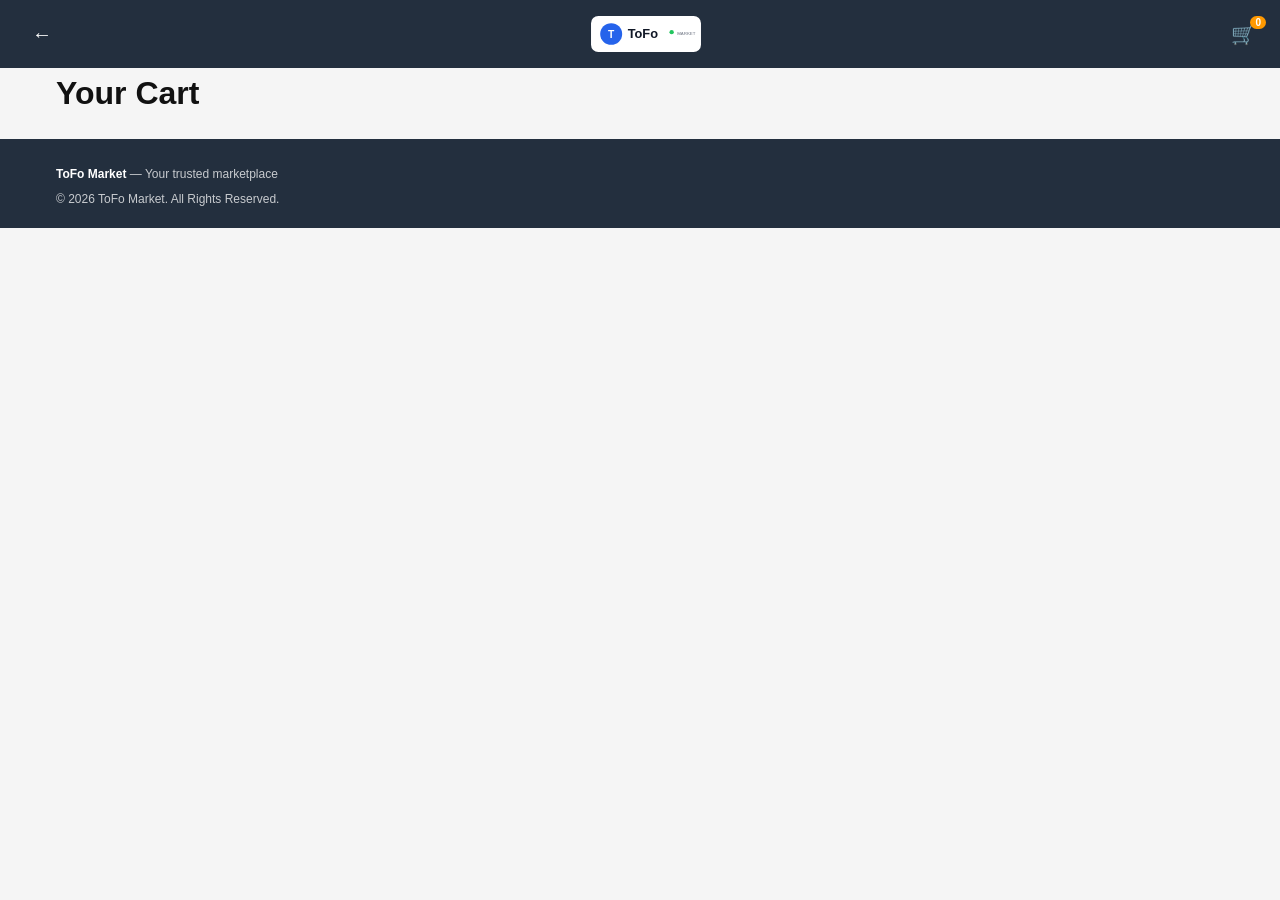
==== cart.html @ 0713bb6c "Create cart.html" ====
<!DOCTYPE html>
<html lang="en" dir="ltr">
<head>
    <meta charset="UTF-8" />
    <meta name="viewport" content="width=device-width, initial-scale=1.0" />
    <title>Your Cart — ToFo Market</title>

    <link rel="stylesheet" href="css/theme.css" />
    <link rel="stylesheet" href="css/style.css" />
    <link rel="stylesheet" href="css/responsive.css" />
</head>
<body>

<header class="tf-header">
    <div class="tf-header__top">
        <a href="index.html" class="tf-back-btn" aria-label="Back to home">←</a>
        <a href="index.html" class="tf-logo">
            <img src="assets/images/logo.svg" alt="ToFo Market Logo">
        </a>
        <div class="tf-header__top-actions">
            <button class="tf-cart-icon" aria-label="Cart">
                🛒<span class="tf-cart-count">0</span>
            </button>
        </div>
    </div>
</header>

<main class="tf-container">
    <h1 class="tf-cart__title">Your Cart</h1>
    <div id="cart-content">
        <!-- JS yahan cart items ya "empty cart" dikhayega -->
    </div>
</main>

<footer class="tf-footer">
    <div class="tf-container tf-footer__row">
        <div><strong>ToFo Market</strong> — Your trusted marketplace</div>
        <div>© 2026 ToFo Market. All Rights Reserved.</div>
    </div>
</footer>

<script src="js/components/loading.js"></script>
<script src="js/components/error.js"></script>
<script src="js/components/cart.js"></script>
<script src="js/pages/cart.js"></script>

</body>
  </html>
---- css/theme.css ----
/* ======================================================
   TOFO MARKET - GLOBAL THEME
   Version: 1.0
====================================================== */

:root{

/* Brand Colors */

--primary:#FF9900;
--primary-hover:#E68A00;

--secondary:#232F3E;
--secondary-light:#37475A;

--success:#28A745;
--danger:#DC3545;
--warning:#FFC107;
--info:#17A2B8;

/* Background */

--bg:#F5F5F5;
--surface:#FFFFFF;
--card:#FFFFFF;

/* Text */

--text:#111111;
--text-light:#666666;
--text-white:#FFFFFF;

/* Border */

--border:#DDDDDD;

/* Radius */

--radius-xs:4px;
--radius-sm:8px;
--radius-md:12px;
--radius-lg:18px;
--radius-xl:25px;

/* Shadow */

--shadow-sm:0 2px 6px rgba(0,0,0,.08);
--shadow-md:0 6px 15px rgba(0,0,0,.12);
--shadow-lg:0 12px 30px rgba(0,0,0,.18);

/* Typography */

--font-family:
"Inter",
"Segoe UI",
Roboto,
Arial,
sans-serif;

--font-xs:12px;
--font-sm:14px;
--font-md:16px;
--font-lg:20px;
--font-xl:28px;
--font-xxl:36px;

/* Layout */

--container:1400px;

--space-1:4px;
--space-2:8px;
--space-3:12px;
--space-4:16px;
--space-5:20px;
--space-6:24px;
--space-7:32px;
--space-8:48px;

/* Transition */

--transition:0.25s ease;

}

/* Reset */

*{
margin:0;
padding:0;
box-sizing:border-box;
}

html{
scroll-behavior:smooth;
}

body{

font-family:var(--font-family);

background:var(--bg);

color:var(--text);

font-size:var(--font-md);

line-height:1.6;

  }
---- css/style.css ----
/* ======================================================
   TOFO MARKET - MAIN STYLE (Amazon-style rebuild)
   Version: 2.0
====================================================== */

.tf-container {
    width: 100%;
    max-width: 1200px;
    margin: 0 auto;
    padding: 0 16px;
    box-sizing: border-box;
}

/* ================= HEADER ================= */

.tf-header {
    background: var(--secondary);
    color: white;
}

.tf-header__top {
    display: flex;
    align-items: center;
    justify-content: space-between;
    gap: 12px;
    padding: 12px 16px;
}

.tf-hamburger {
    background: transparent;
    border: none;
    color: white;
    font-size: 22px;
    cursor: pointer;
    padding: 4px;
}

.tf-logo img {
    width: 110px;
    height: auto;
    display: block;
}

.tf-header__top-actions {
    display: flex;
    align-items: center;
    gap: 14px;
}

.tf-signin-link {
    background: transparent;
    border: none;
    color: white;
    font-size: 13px;
    cursor: pointer;
}

.tf-cart-icon {
    background: transparent;
    border: none;
    color: white;
    font-size: 20px;
    cursor: pointer;
    position: relative;
}

.tf-cart-count {
    position: absolute;
    top: -6px;
    right: -10px;
    background: var(--primary);
    color: white;
    font-size: 10px;
    font-weight: 800;
    padding: 1px 5px;
    border-radius: 999px;
}

/* Search */
.tf-search {
    display: flex;
    background: white;
    border-radius: var(--radius-sm);
    overflow: hidden;
    margin-bottom: 10px;
}

.tf-search input {
    flex: 1;
    border: none;
    outline: none;
    padding: 11px 14px;
    font-size: 15px;
}

.tf-search button {
    width: 48px;
    border: none;
    background: var(--primary);
    color: white;
    font-size: 17px;
    cursor: pointer;
}

/* Quicklinks row */
.tf-quicklinks {
    display: flex;
    gap: 18px;
    overflow-x: auto;
    padding: 0 16px 12px;
    scrollbar-width: none;
}

.tf-quicklinks::-webkit-scrollbar { display: none; }

.tf-quicklinks a {
    color: white;
    text-decoration: none;
    font-size: 13.5px;
    white-space: nowrap;
    flex-shrink: 0;
}

/* Deliver bar */
.tf-deliver-bar {
    width: 100%;
    background: var(--secondary-light);
    border: none;
    color: #cfd3da;
    text-align: left;
    padding: 10px 16px;
    font-size: 13.5px;
    display: flex;
    align-items: center;
    gap: 6px;
    cursor: pointer;
}

.tf-deliver-bar strong {
    color: white;
}

.tf-deliver-bar__chevron {
    margin-left: auto;
    font-size: 14px;
}

/* ================= DRAWER ================= */

.tf-overlay {
    position: fixed;
    inset: 0;
    background: rgba(0,0,0,0.5);
    opacity: 0;
    pointer-events: none;
    transition: opacity 0.25s ease;
    z-index: 90;
}

.tf-overlay.is-visible {
    opacity: 1;
    pointer-events: auto;
}

.tf-drawer {
    position: fixed;
    top: 0;
    left: 0;
    height: 100%;
    width: 82%;
    max-width: 340px;
    background: white;
    transform: translateX(-100%);
    transition: transform 0.28s ease;
    z-index: 100;
    overflow-y: auto;
}

.tf-drawer.is-open {
    transform: translateX(0);
}

.tf-drawer__top {
    background: var(--secondary);
    color: white;
    display: flex;
    align-items: center;
    justify-content: space-between;
    padding: 16px;
    font-size: 14px;
}

.tf-drawer__top button {
    background: transparent;
    border: none;
    color: white;
    font-size: 18px;
    cursor: pointer;
}

.tf-drawer__title {
    padding: 16px 16px 8px;
    font-size: 22px;
}

.tf-drawer__section {
    padding: 14px 16px 6px;
    font-size: 12px;
    font-weight: 700;
    color: var(--text-light);
    text-transform: uppercase;
    border-top: 1px solid var(--border);
    margin-top: 6px;
}

.tf-drawer__link {
    display: block;
    padding: 12px 16px;
    color: var(--text);
    text-decoration: none;
    font-size: 15px;
    border-bottom: 1px solid #f2f2f2;
}

.tf-drawer__link--home {
    font-weight: 700;
}

.tf-drawer__link--more {
    color: var(--info);
}

.tf-city-link.is-active {
    color: var(--primary);
    font-weight: 700;
}

/* ================= PROMO SCROLL ================= */

.tf-promo {
    padding: 14px 0 4px;
    background: var(--bg);
}

.tf-promo__scroll {
    display: flex;
    gap: 12px;
    overflow-x: auto;
    padding: 0 16px 8px;
    scroll-snap-type: x mandatory;
}

.tf-promo__card {
    scroll-snap-align: start;
    flex: 0 0 78%;
    max-width: 320px;
    border-radius: var(--radius-md);
    padding: 22px 18px;
    color: white;
    display: flex;
    flex-direction: column;
    gap: 10px;
    min-height: 190px;
    justify-content: flex-end;
}

.tf-promo__card--a {
    background: linear-gradient(135deg, var(--secondary), var(--secondary-light));
}

.tf-promo__card--b {
    background: linear-gradient(135deg, var(--primary), #c97600);
}

.tf-promo__eyebrow {
    font-size: 12px;
    opacity: 0.85;
    font-weight: 600;
}

.tf-promo__card h2 {
    font-size: 21px;
    line-height: 1.25;
}

.tf-promo__cta {
    font-size: 13px;
    font-weight: 700;
    margin-top: 6px;
}

/* ================= SIGN IN CTA ================= */

.tf-signin-cta {
    background: white;
    padding: 22px 0;
    border-bottom: 8px solid var(--bg);
}

.tf-signin-cta h3 {
    font-size: 17px;
    margin-bottom: 12px;
}

.tf-btn--signin {
    background: var(--warning);
    color: var(--text);
    padding: 12px 20px;
    border-radius: var(--radius-xl);
    font-weight: 700;
    border: none;
    width: 100%;
    max-width: 320px;
    display: block;
    margin-bottom: 10px;
    cursor: pointer;
}

.tf-link {
    color: var(--info);
    font-size: 13.5px;
    text-decoration: none;
}

/* ================= SHOP BY CATEGORY (image grid) ================= */

.tf-section--tight {
    padding: 24px 0 8px;
    border-bottom: 8px solid var(--bg);
}

.tf-grid-heading {
    font-size: 19px;
    font-weight: 800;
    margin-bottom: 14px;
}

.tf-imggrid {
    display: grid;
    grid-template-columns: repeat(2, 1fr);
    gap: 10px;
}

.tf-imggrid__item {
    text-decoration: none;
    color: var(--text);
    background: var(--bg);
    border-radius: var(--radius-sm);
    overflow: hidden;
    display: block;
}

.tf-imggrid__item img {
    width: 100%;
    aspect-ratio: 1.1 / 1;
    object-fit: cover;
    display: block;
}

.tf-imggrid__item span {
    display: block;
    padding: 8px 4px;
    font-size: 13.5px;
    font-weight: 600;
}

.tf-seemore {
    display: inline-block;
    margin: 14px 0 20px;
    color: var(--info);
    font-size: 13.5px;
    text-decoration: none;
}

/* ================= PRODUCTS (COMPACT 2-COLUMN) ================= */

.tf-section {
    padding: 24px 0;
}

.tf-section__head {
    display: flex;
    justify-content: space-between;
    align-items: baseline;
    margin-bottom: 14px;
}

.tf-section__head h2 {
    font-size: 19px;
    font-weight: 800;
}

#product-count {
    font-size: 12px;
    color: var(--text-light);
}

.tf-grid {
    display: grid;
    grid-template-columns: repeat(2, 1fr);
    gap: 10px;
}

.tf-product-card {
    background: var(--surface);
    border-radius: var(--radius-sm);
    overflow: hidden;
    box-shadow: var(--shadow-sm);
    display: flex;
    flex-direction: column;
}

.tf-product-card__image {
    width: 100%;
    aspect-ratio: 1 / 1;
    object-fit: cover;
    display: block;
}

.tf-product-card__body {
    padding: 10px;
    display: flex;
    flex-direction: column;
    gap: 3px;
    flex: 1;
}

.tf-product-card__body h3 {
    font-size: 12.5px;
    font-weight: 600;
    line-height: 1.3;
    display: -webkit-box;
    -webkit-line-clamp: 2;
    -webkit-box-orient: vertical;
    overflow: hidden;
    min-height: 32px;
}

.tf-product-card__body p {
    font-size: 10.5px;
    color: var(--text-light);
}

.tf-rating {
    font-size: 11px;
    color: var(--text-light);
    margin: 2px 0;
}

.tf-rating span {
    font-size: 10px;
}

.tf-price {
    color: var(--text);
    font-size: 15px;
    font-weight: 800;
    margin: 3px 0 1px;
}

.tf-location {
    font-size: 10px;
    color: var(--text-light);
}

.tf-seller {
    font-size: 10px;
    color: var(--text-light);
    margin-bottom: 6px;
}

.tf-seller small {
    color: var(--success);
    font-weight: 700;
}

.tf-product-card__body .tf-btn {
    width: 100%;
    font-size: 11.5px;
    padding: 8px;
    margin-top: auto;
}

/* ================= FOOTER ================= */

.tf-footer {
    background: var(--secondary);
    color: rgba(255,255,255,0.75);
    padding: 26px 0 18px;
    margin-top: 20px;
}

.tf-footer__links {
    display: flex;
    justify-content: space-between;
    gap: 20px;
    margin-bottom: 20px;
    padding-bottom: 20px;
    border-bottom: 1px solid rgba(255,255,255,0.15);
}

.tf-footer__links > div {
    display: flex;
    flex-direction: column;
    gap: 10px;
}

.tf-footer__links a {
    color: rgba(255,255,255,0.75);
    text-decoration: none;
    font-size: 13px;
}

.tf-footer__row {
    display: flex;
    flex-direction: column;
    gap: 6px;
    font-size: 12px;
}

.tf-footer__row strong {
    color: white;
}

/* ================= LOADING & ERROR ================= */

.tf-loading,
.tf-error {
    grid-column: 1 / -1;
    text-align: center;
    padding: 40px 20px;
}

.tf-loading__spinner {
    width: 34px;
    height: 34px;
    border: 4px solid #ddd;
    border-top-color: var(--primary);
    border-radius: 50%;
    margin: auto;
    animation: spin 1s linear infinite;
}

@keyframes spin {
    to { transform: rotate(360deg); }
}

.tf-error__icon {
    font-size: 28px;
    margin-bottom: 8px;
}


/* ================= PRODUCT CARD LINK (Home Page) ================= */

.tf-product-card__link {
    text-decoration: none;
    color: inherit;
    display: block;
}

.tf-product-card__cta {
    display: block;
    text-align: center;
    text-decoration: none;
    margin: 0 10px 10px;
}

/* ================= BACK BUTTON ================= */

.tf-back-btn {
    color: white;
    text-decoration: none;
    font-size: 20px;
    padding: 4px 8px;
}

/* ================= PRODUCT DETAIL PAGE ================= */

.tf-pd__image-wrap {
    background: white;
    display: flex;
    justify-content: center;
    padding: 20px;
}

.tf-pd__image {
    width: 100%;
    max-width: 380px;
    aspect-ratio: 1 / 1;
    object-fit: cover;
    border-radius: var(--radius-md);
}

.tf-pd__body {
    padding-top: 18px;
    padding-bottom: 30px;
}

.tf-pd__title {
    font-size: 20px;
    font-weight: 700;
    margin-bottom: 8px;
}

.tf-pd__rating {
    font-size: 14px;
    color: var(--text-light);
    margin-bottom: 10px;
}

.tf-pd__rating span {
    font-size: 12.5px;
}

.tf-pd__price {
    font-size: 26px;
    font-weight: 800;
    color: var(--text);
    margin-bottom: 8px;
}

.tf-pd__location {
    font-size: 13px;
    color: var(--text-light);
    margin-bottom: 12px;
}

.tf-pd__seller {
    background: var(--bg);
    padding: 12px;
    border-radius: var(--radius-sm);
    margin-bottom: 12px;
}

.tf-pd__seller-rating {
    font-size: 12px;
    color: var(--success);
    margin-top: 4px;
}

.tf-pd__stock {
    font-weight: 700;
    font-size: 13.5px;
    margin-bottom: 16px;
}

.tf-pd__stock.in-stock { color: var(--success); }
.tf-pd__stock.out-stock { color: var(--danger); }

.tf-pd__qty {
    display: flex;
    align-items: center;
    gap: 14px;
    margin-bottom: 18px;
    font-size: 14px;
}

.tf-pd__qty-control {
    display: flex;
    align-items: center;
    border: 1px solid var(--border);
    border-radius: var(--radius-sm);
    overflow: hidden;
}

.tf-pd__qty-control button {
    background: var(--bg);
    border: none;
    width: 36px;
    height: 36px;
    font-size: 18px;
    cursor: pointer;
}

.tf-pd__qty-control span {
    width: 40px;
    text-align: center;
    font-weight: 700;
}

.tf-pd__actions {
    display: flex;
    flex-direction: column;
    gap: 10px;
    margin-bottom: 28px;
}

.tf-btn--cart {
    background: var(--warning);
    color: var(--text);
}

.tf-btn--buynow {
    background: var(--primary);
    color: white;
}

.tf-pd__actions .tf-btn:disabled {
    opacity: 0.5;
    cursor: not-allowed;
}

.tf-pd__section {
    border-top: 1px solid var(--border);
    padding-top: 16px;
    margin-top: 16px;
}

.tf-pd__section h2 {
    font-size: 15px;
    margin-bottom: 8px;
}

.tf-pd__section p {
    font-size: 13.5px;
    color: var(--text-light);
    margin-bottom: 6px;
   }

/* ================= BASE BUTTONS (Missing — Re-added) ================= */

.tf-btn {
    padding: 12px 25px;
    border-radius: var(--radius-md);
    border: none;
    cursor: pointer;
    font-weight: 700;
    font-size: 14px;
    text-align: center;
    transition: var(--transition);
    display: inline-block;
    text-decoration: none;
}

.tf-btn--primary {
    background: var(--primary);
    color: white !important;
}

.tf-btn--primary:hover {
    background: var(--primary-hover);
}

.tf-btn--ghost {
    background: transparent;
    border: 2px solid var(--secondary);
    color: var(--secondary) !important;
}
---- css/responsive.css ----
/* ======================================================
   TOFO MARKET - RESPONSIVE (Amazon-style rebuild)
   Version: 2.0
====================================================== */

/* ================= TABLET+ ================= */

@media (min-width: 640px) {

    .tf-grid {
        grid-template-columns: repeat(3, 1fr);
        gap: 16px;
    }

    .tf-imggrid {
        grid-template-columns: repeat(4, 1fr);
    }

    .tf-promo__card {
        flex: 0 0 380px;
    }

    .tf-product-card__body h3 {
        font-size: 14px;
    }

    .tf-price {
        font-size: 17px;
    }
}

@media (min-width: 960px) {

    .tf-grid {
        grid-template-columns: repeat(4, 1fr);
    }

    .tf-header__top {
        padding: 14px 24px;
    }

    .tf-search {
        max-width: 700px;
        margin: 0 auto 10px;
    }
}

/* ================= SMALL PHONES ================= */

@media (max-width: 380px) {

    .tf-promo__card {
        flex: 0 0 88%;
    }

    .tf-product-card__body h3 {
        font-size: 11.5px;
        min-height: 28px;
    }

    .tf-price {
        font-size: 13.5px;
    }
}
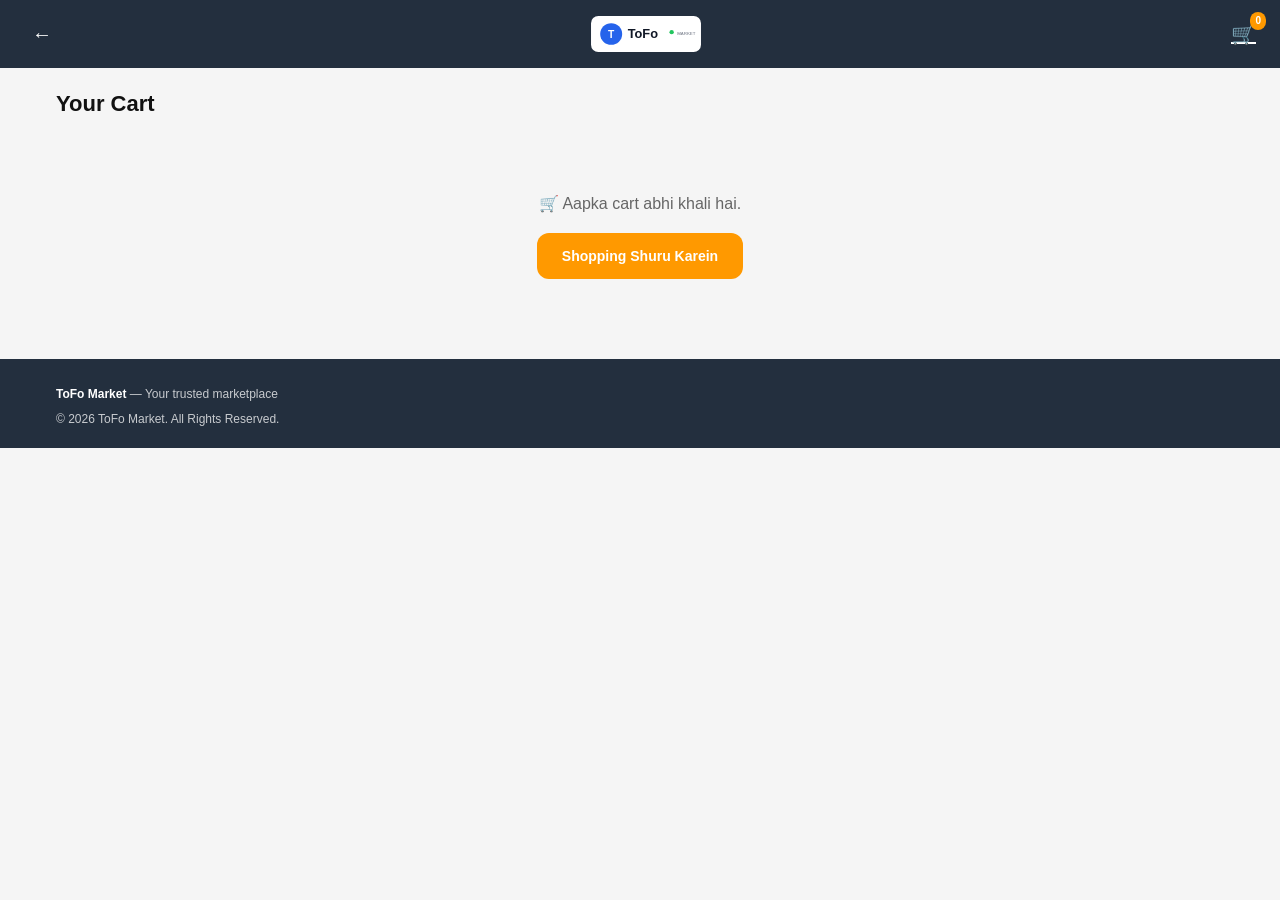
==== commit a71bf070: "Change cart icon from button to link" ====
--- a/cart.html
+++ b/cart.html
@@ -18,9 +18,9 @@
             <img src="assets/images/logo.svg" alt="ToFo Market Logo">
         </a>
         <div class="tf-header__top-actions">
-            <button class="tf-cart-icon" aria-label="Cart">
-                🛒<span class="tf-cart-count">0</span>
-            </button>
+            <a href="cart.html" class="tf-cart-icon" aria-label="Cart">
+    🛒<span class="tf-cart-count">0</span>
+            </a>
         </div>
     </div>
 </header>
--- a/css/style.css
+++ b/css/style.css
@@ -747,3 +747,90 @@
     border: 2px solid var(--secondary);
     color: var(--secondary) !important;
 }
+
+
+/* ================= CART PAGE ================= */
+
+.tf-cart__title {
+    font-size: 22px;
+    padding: 18px 0 10px;
+}
+
+.tf-cart__empty {
+    text-align: center;
+    padding: 60px 20px;
+}
+
+.tf-cart__empty p {
+    margin-bottom: 16px;
+    color: var(--text-light);
+}
+
+.tf-cart-list {
+    display: flex;
+    flex-direction: column;
+    gap: 14px;
+    margin-bottom: 20px;
+}
+
+.tf-cart-item {
+    display: flex;
+    gap: 12px;
+    background: var(--surface);
+    border-radius: var(--radius-sm);
+    padding: 10px;
+    box-shadow: var(--shadow-sm);
+}
+
+.tf-cart-item__image {
+    width: 90px;
+    height: 90px;
+    object-fit: cover;
+    border-radius: var(--radius-sm);
+    flex-shrink: 0;
+}
+
+.tf-cart-item__body {
+    display: flex;
+    flex-direction: column;
+    gap: 4px;
+    flex: 1;
+}
+
+.tf-cart-item__body h3 {
+    font-size: 13.5px;
+}
+
+.tf-cart-item__row {
+    display: flex;
+    align-items: center;
+    justify-content: space-between;
+    margin-top: 6px;
+}
+
+.tf-cart-item__remove {
+    background: transparent;
+    border: none;
+    color: var(--danger);
+    font-size: 12px;
+    cursor: pointer;
+}
+
+.tf-cart-summary {
+    background: var(--surface);
+    border-radius: var(--radius-md);
+    padding: 16px;
+    box-shadow: var(--shadow-sm);
+    margin-bottom: 24px;
+}
+
+.tf-cart-summary__row {
+    display: flex;
+    justify-content: space-between;
+    font-size: 15px;
+    margin-bottom: 14px;
+}
+
+.tf-cart-summary__checkout {
+    width: 100%;
+   }
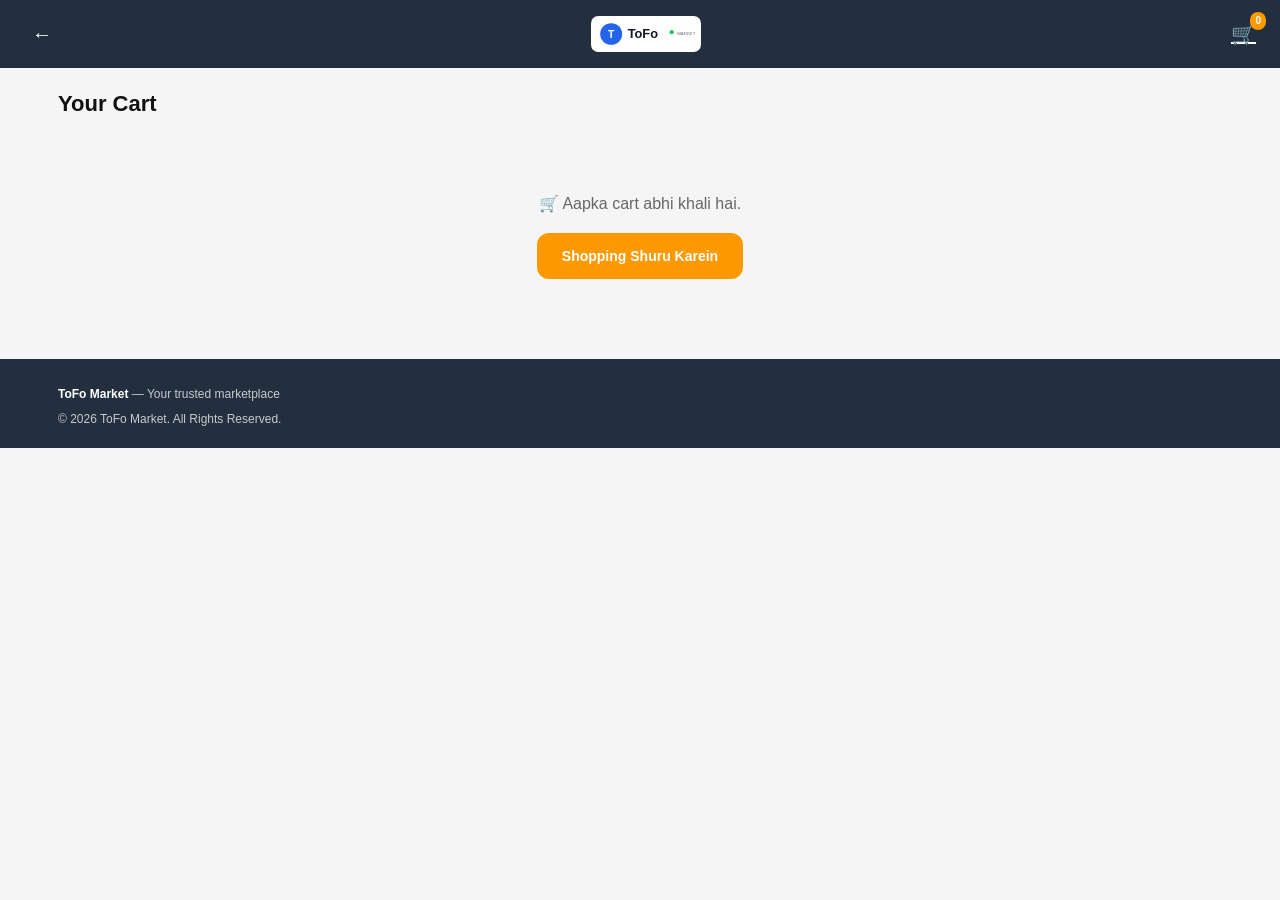
==== commit a8b31ed7: "Add auth.js script to cart.html" ====
--- a/cart.html
+++ b/cart.html
@@ -42,6 +42,7 @@
 <script src="js/components/loading.js"></script>
 <script src="js/components/error.js"></script>
 <script src="js/components/cart.js"></script>
+<script src="js/components/auth.js"></script>    
 <script src="js/pages/cart.js"></script>
 
 </body>
--- a/css/style.css
+++ b/css/style.css
@@ -1,13 +1,13 @@
 /* ======================================================
    TOFO MARKET - MAIN STYLE (Amazon-style rebuild)
-   Version: 2.0
+   Version: 2.1 (cleaned, duplicates removed)
 ====================================================== */
 
 .tf-container {
     width: 100%;
     max-width: 1200px;
     margin: 0 auto;
-    padding: 0 16px;
+    padding: 0 18px;
     box-sizing: border-box;
 }
 
@@ -76,7 +76,6 @@
     border-radius: 999px;
 }
 
-/* Search */
 .tf-search {
     display: flex;
     background: white;
@@ -102,7 +101,6 @@
     cursor: pointer;
 }
 
-/* Quicklinks row */
 .tf-quicklinks {
     display: flex;
     gap: 18px;
@@ -121,7 +119,6 @@
     flex-shrink: 0;
 }
 
-/* Deliver bar */
 .tf-deliver-bar {
     width: 100%;
     background: var(--secondary-light);
@@ -143,6 +140,10 @@
 .tf-deliver-bar__chevron {
     margin-left: auto;
     font-size: 14px;
+}
+
+.tf-deliver-bar--static {
+    cursor: default;
 }
 
 /* ================= DRAWER ================= */
@@ -322,7 +323,7 @@
     text-decoration: none;
 }
 
-/* ================= SHOP BY CATEGORY (image grid) ================= */
+/* ================= SHOP BY CATEGORY ================= */
 
 .tf-section--tight {
     padding: 24px 0 8px;
@@ -372,7 +373,7 @@
     text-decoration: none;
 }
 
-/* ================= PRODUCTS (COMPACT 2-COLUMN) ================= */
+/* ================= PRODUCTS ================= */
 
 .tf-section {
     padding: 24px 0;
@@ -383,9 +384,13 @@
     justify-content: space-between;
     align-items: baseline;
     margin-bottom: 14px;
+    flex-wrap: wrap;
+    gap: 6px 12px;
 }
 
 .tf-section__head h2 {
+    flex: 1;
+    min-width: 0;
     font-size: 19px;
     font-weight: 800;
 }
@@ -408,6 +413,8 @@
     box-shadow: var(--shadow-sm);
     display: flex;
     flex-direction: column;
+    text-decoration: none;
+    color: inherit;
 }
 
 .tf-product-card__image {
@@ -415,6 +422,7 @@
     aspect-ratio: 1 / 1;
     object-fit: cover;
     display: block;
+    border-radius: var(--radius-sm);
 }
 
 .tf-product-card__body {
@@ -550,22 +558,6 @@
     margin-bottom: 8px;
 }
 
-
-/* ================= PRODUCT CARD LINK (Home Page) ================= */
-
-.tf-product-card__link {
-    text-decoration: none;
-    color: inherit;
-    display: block;
-}
-
-.tf-product-card__cta {
-    display: block;
-    text-align: center;
-    text-decoration: none;
-    margin: 0 10px 10px;
-}
-
 /* ================= BACK BUTTON ================= */
 
 .tf-back-btn {
@@ -716,9 +708,9 @@
     font-size: 13.5px;
     color: var(--text-light);
     margin-bottom: 6px;
-   }
-
-/* ================= BASE BUTTONS (Missing — Re-added) ================= */
+}
+
+/* ================= BASE BUTTONS ================= */
 
 .tf-btn {
     padding: 12px 25px;
@@ -747,7 +739,6 @@
     border: 2px solid var(--secondary);
     color: var(--secondary) !important;
 }
-
 
 /* ================= CART PAGE ================= */
 
@@ -833,4 +824,130 @@
 
 .tf-cart-summary__checkout {
     width: 100%;
+}
+
+/* ================= CHECKOUT PAGE ================= */
+
+.tf-checkout-section {
+    background: var(--surface);
+    border-radius: var(--radius-md);
+    padding: 16px;
+    margin-bottom: 14px;
+    box-shadow: var(--shadow-sm);
+}
+
+.tf-checkout-section h2 {
+    font-size: 15px;
+    margin-bottom: 12px;
+}
+
+.tf-choice-group {
+    display: flex;
+    gap: 10px;
+}
+
+.tf-choice {
+    flex: 1;
+    padding: 10px;
+    border: 1.5px solid var(--border);
+    border-radius: var(--radius-sm);
+    background: white;
+    font-weight: 600;
+    cursor: pointer;
+}
+
+.tf-choice.is-active {
+    border-color: var(--primary);
+    background: #FFF4E5;
+    color: var(--primary);
+}
+
+.tf-delivery-option {
+    display: flex;
+    gap: 10px;
+    align-items: flex-start;
+    border: 1.5px solid var(--border);
+    border-radius: var(--radius-sm);
+    padding: 12px;
+    margin-bottom: 10px;
+    cursor: pointer;
+}
+
+.tf-delivery-option.is-active {
+    border-color: var(--primary);
+    background: #FFF4E5;
+}
+
+.tf-delivery-option input {
+    margin-top: 4px;
+}
+
+.tf-delivery-option p {
+    font-size: 12.5px;
+    color: var(--text-light);
+    margin-top: 4px;
+}
+
+.tf-tag {
+    display: inline-block;
+    font-size: 10.5px;
+    font-weight: 700;
+    padding: 2px 8px;
+    border-radius: 999px;
+    margin-top: 4px;
+}
+
+.tf-tag--warn {
+    background: #FFF3CD;
+    color: #7A5B00;
+}
+
+.tf-tag--success {
+    background: #D4EDDA;
+    color: #155724;
+}
+
+.tf-checkout-list {
+    display: flex;
+    flex-direction: column;
+    gap: 10px;
+    margin-bottom: 12px;
+}
+
+.tf-checkout-item {
+    display: flex;
+    align-items: center;
+    gap: 10px;
+}
+
+.tf-checkout-item img {
+    width: 50px;
+    height: 50px;
+    object-fit: cover;
+    border-radius: var(--radius-xs);
+}
+
+.tf-checkout-item__body {
+    flex: 1;
+    display: flex;
+    flex-direction: column;
+    font-size: 12.5px;
+}
+
+.tf-checkout-item__qty {
+    color: var(--text-light);
+    font-size: 11px;
+}
+
+.tf-checkout-total {
+    display: flex;
+    justify-content: space-between;
+    border-top: 1px solid var(--border);
+    padding-top: 10px;
+    font-size: 15px;
+}
+
+.tf-checkout-place {
+    width: 100%;
+    margin-bottom: 24px;
    }
